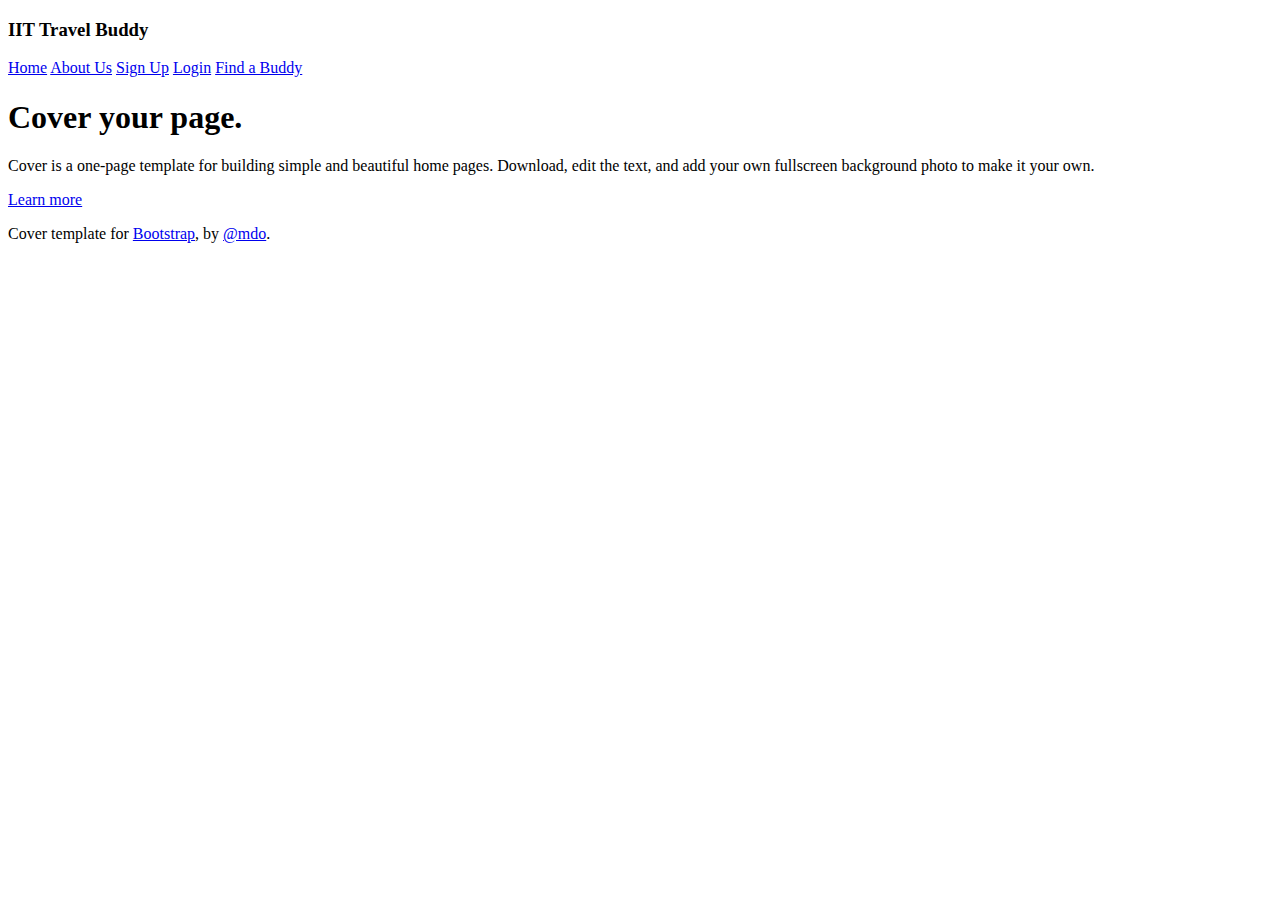
==== match.html @ c1326ac4 "Add files via upload" ====
<!doctype html>
<html lang="en">
  <head>
    <meta charset="utf-8">
    <meta name="viewport" content="width=device-width, initial-scale=1, shrink-to-fit=no">
    <meta name="description" content="">
    <meta name="author" content="">
    <link rel="icon" href="../../../../favicon.ico">

    <title>IIT Travel Buddy About Us</title>

    <!-- Bootstrap core CSS -->
    <link href="bootstrap-4.0.0/dist/css/bootstrap.min.css" rel="stylesheet">

    <!-- Custom styles for this template -->
    <link href="cover.css" rel="stylesheet">
  </head>

  <body class="text-center">

    <div class="cover-container d-flex h-100 p-3 mx-auto flex-column">
      <header class="masthead mb-auto">
        <div class="inner">
          <h3 class="masthead-brand">IIT Travel Buddy</h3>
          <nav class="nav nav-masthead justify-content-center">
            <a class="nav-link" href="home.html">Home</a>
            <a class="nav-link" href="aboutUs.html">About Us</a>
            <a class="nav-link" href="#">Sign Up</a>
			<a class="nav-link" href="login.html">Login</a>
			<a class="nav-link active" href="match.html">Find a Buddy</a>
          </nav>
        </div>
      </header>

      <main role="main" class="inner cover">
        <h1 class="cover-heading">Cover your page.</h1>
        <p class="lead">Cover is a one-page template for building simple and beautiful home pages. Download, edit the text, and add your own fullscreen background photo to make it your own.</p>
        <p class="lead">
          <a href="#" class="btn btn-lg btn-secondary">Learn more</a>
        </p>
      </main>
	    	<body>
			<img src=“label.jpg" alt="Girl in a jacket">
			<i class="fas fa-map-marker-alt"></i>
		<body/>
      <footer class="mastfoot mt-auto">
        <div class="inner">
          <p>Cover template for <a href="https://getbootstrap.com/">Bootstrap</a>, by <a href="https://twitter.com/mdo">@mdo</a>.</p>
        </div>
      </footer>
    </div>


    <!-- Bootstrap core JavaScript
    ================================================== -->
    <!-- Placed at the end of the document so the pages load faster -->
    <script src="https://code.jquery.com/jquery-3.2.1.slim.min.js" integrity="sha384-KJ3o2DKtIkvYIK3UENzmM7KCkRr/rE9/Qpg6aAZGJwFDMVNA/GpGFF93hXpG5KkN" crossorigin="anonymous"></script>
    <script>window.jQuery || document.write('<script src="../../assets/js/vendor/jquery-slim.min.js"><\/script>')</script>
    <script src="../../assets/js/vendor/popper.min.js"></script>
    <script src="../../dist/js/bootstrap.min.js"></script>
  </body>
</html>
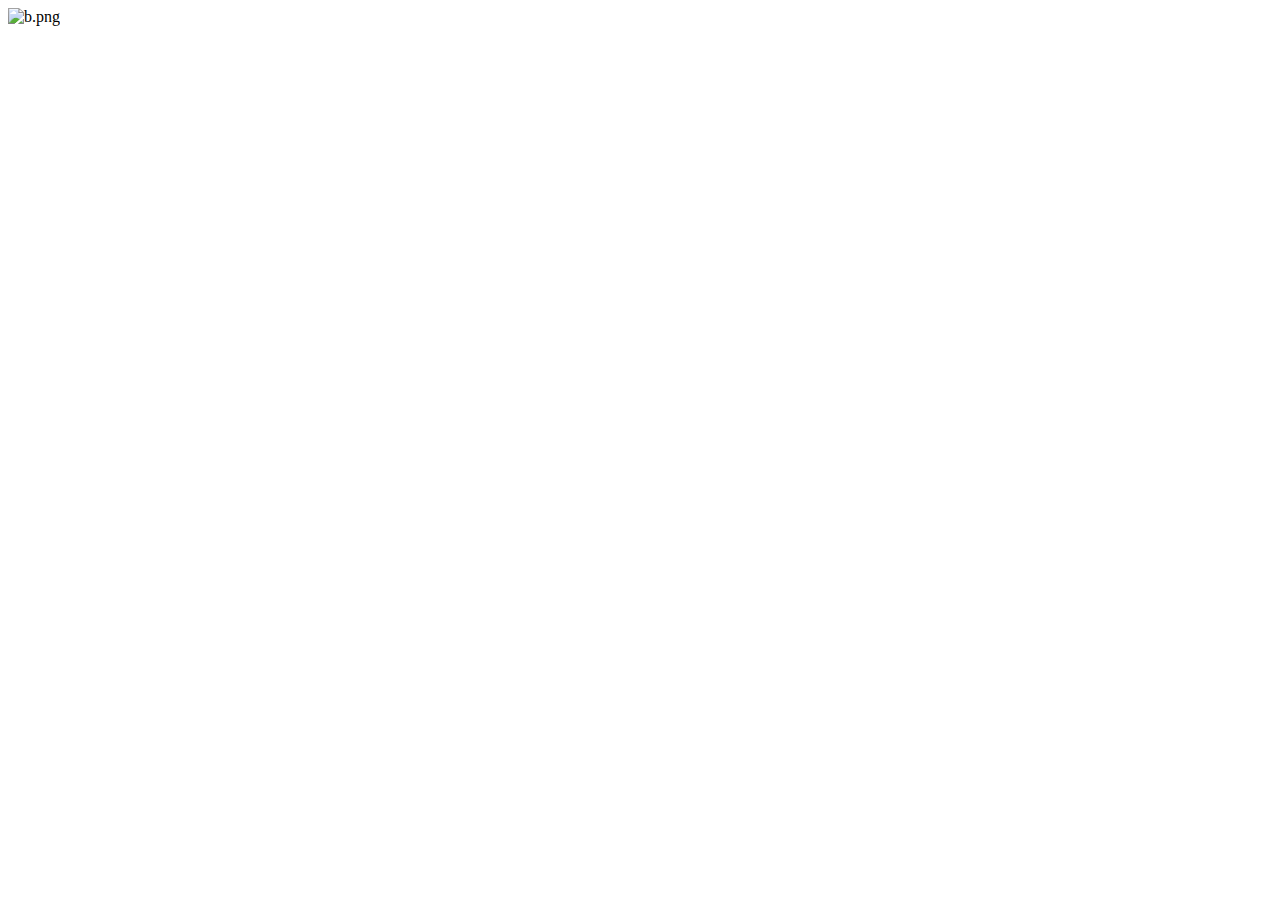
==== commit 0618a557: "Update match.html" ====
--- a/match.html
+++ b/match.html
@@ -1,62 +1,14 @@
-<!doctype html>
+
+<!DOCTYPE html>
+<!--Daniel Rybski-->
 <html lang="en">
   <head>
-    <meta charset="utf-8">
-    <meta name="viewport" content="width=device-width, initial-scale=1, shrink-to-fit=no">
-    <meta name="description" content="">
-    <meta name="author" content="">
-    <link rel="icon" href="../../../../favicon.ico">
-
-    <title>IIT Travel Buddy About Us</title>
-
-    <!-- Bootstrap core CSS -->
-    <link href="bootstrap-4.0.0/dist/css/bootstrap.min.css" rel="stylesheet">
-
-    <!-- Custom styles for this template -->
-    <link href="cover.css" rel="stylesheet">
+    <meta charset="utf-8"/>
+    <link rel="stylesheet" type="text/css" href="css/style.css">
+    <script src="javascript/java.js"></script>
+    <title> Find A Travel Buddy!</title>
   </head>
-
-  <body class="text-center">
-
-    <div class="cover-container d-flex h-100 p-3 mx-auto flex-column">
-      <header class="masthead mb-auto">
-        <div class="inner">
-          <h3 class="masthead-brand">IIT Travel Buddy</h3>
-          <nav class="nav nav-masthead justify-content-center">
-            <a class="nav-link" href="home.html">Home</a>
-            <a class="nav-link" href="aboutUs.html">About Us</a>
-            <a class="nav-link" href="#">Sign Up</a>
-			<a class="nav-link" href="login.html">Login</a>
-			<a class="nav-link active" href="match.html">Find a Buddy</a>
-          </nav>
-        </div>
-      </header>
-
-      <main role="main" class="inner cover">
-        <h1 class="cover-heading">Cover your page.</h1>
-        <p class="lead">Cover is a one-page template for building simple and beautiful home pages. Download, edit the text, and add your own fullscreen background photo to make it your own.</p>
-        <p class="lead">
-          <a href="#" class="btn btn-lg btn-secondary">Learn more</a>
-        </p>
-      </main>
-	    	<body>
-			<img src=“label.jpg" alt="Girl in a jacket">
-			<i class="fas fa-map-marker-alt"></i>
-		<body/>
-      <footer class="mastfoot mt-auto">
-        <div class="inner">
-          <p>Cover template for <a href="https://getbootstrap.com/">Bootstrap</a>, by <a href="https://twitter.com/mdo">@mdo</a>.</p>
-        </div>
-      </footer>
-    </div>
-
-
-    <!-- Bootstrap core JavaScript
-    ================================================== -->
-    <!-- Placed at the end of the document so the pages load faster -->
-    <script src="https://code.jquery.com/jquery-3.2.1.slim.min.js" integrity="sha384-KJ3o2DKtIkvYIK3UENzmM7KCkRr/rE9/Qpg6aAZGJwFDMVNA/GpGFF93hXpG5KkN" crossorigin="anonymous"></script>
-    <script>window.jQuery || document.write('<script src="../../assets/js/vendor/jquery-slim.min.js"><\/script>')</script>
-    <script src="../../assets/js/vendor/popper.min.js"></script>
-    <script src="../../dist/js/bootstrap.min.js"></script>
+  <body>
+      <img src="media/label.jpg" alt="b.png" class="map">
   </body>
-</html>+</html>
